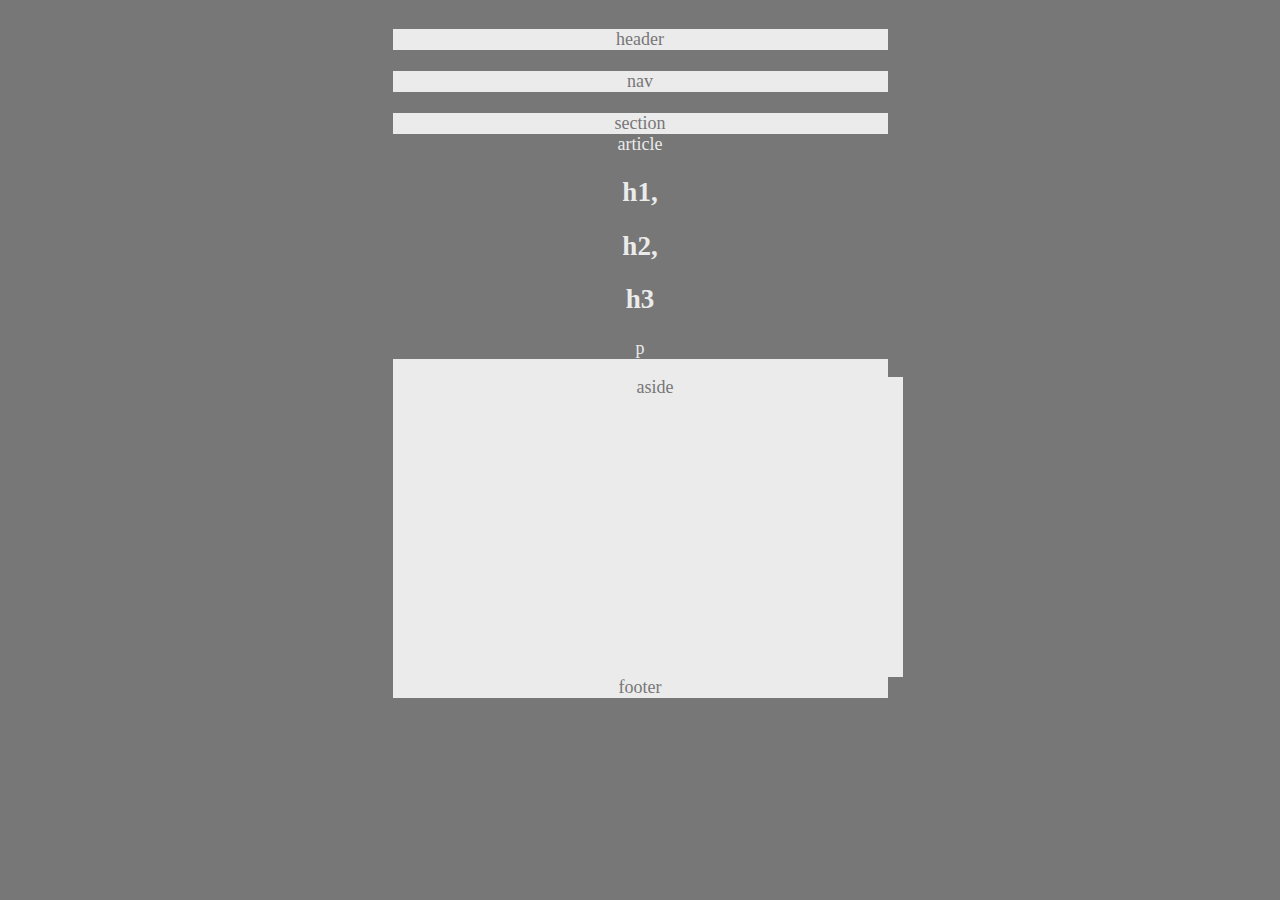
==== index.html @ 6d711934 "finished homework" ====
<!DOCTYPE html>
<html>

<head>
    <title>HW-Wireframe</title>
    <link rel="stylesheet" type="text/css" href="style.css">
</head>

<body>
    <div class="container">
        ::before
        <header>
            header
        </header> ==$0

        <nav>
            nav
        </nav> ==$0

        <section>
            section
            <article>
                article
                <div>
                    <h2>h1,</h2>
                    <h2>h2,</h2>
                    <h2>h3</h2>
                </div>
                <p>p</p> 
            </article> 
        </section> ==$0

        <aside>
            aside
        </aside> ==$0

        <footer>
            footer
        </footer> ==$0
        ::after 
    </div>
</body>

</html>
---- style.css ----
body {
    background-color: #777;
    color: #777;
    font family: Arial, Helvetica Neue, Helvetica, sans-serif;
    font-size: 18px;
    width: 960px;
}

.container {
    margin-left: auto;
    margin-right: auto;
    width: 495px;
    position: absolute;
    left: 0;
    right: 0;
}

header, nav, section, aside, footer {
    background: #ebebeb;
    text-align: center;
}

section {
    float: right;
    width: 495px;
}

aside {
    float: left;
    width: 495px;
    margin-left: 15px;
    height: 300px;
}

article {
    color: #ebebeb;
    background: #777;
}
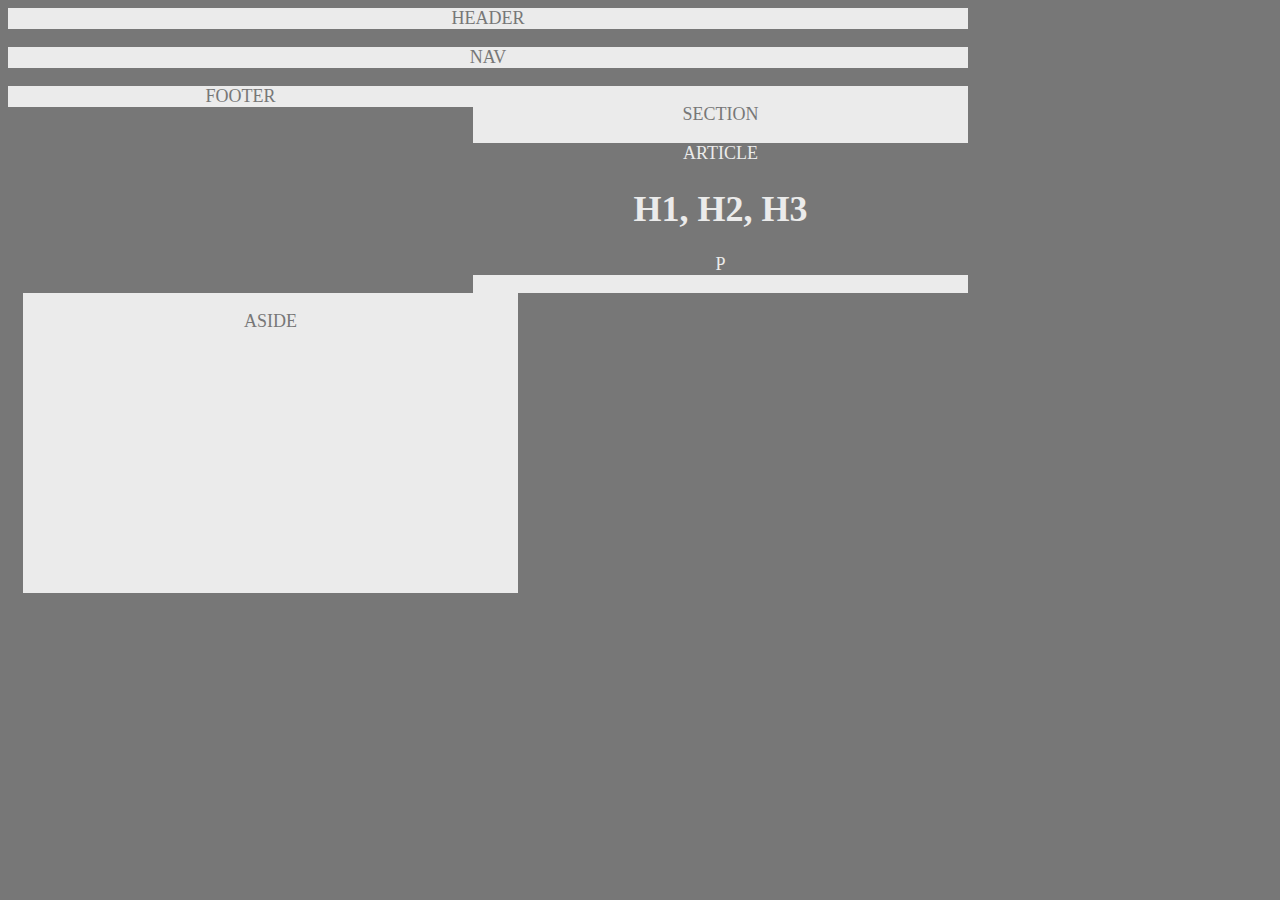
==== commit 27ee34e9: "Add files via upload" ====
--- a/index.html
+++ b/index.html
@@ -1,44 +1,44 @@
-<!DOCTYPE html>
-<html>
-
+<!DOCTYPE <!DOCTYPE html>
+<html lang= "en-us">
 <head>
+    <meta charset="utf-8" />
     <title>HW-Wireframe</title>
-    <link rel="stylesheet" type="text/css" href="style.css">
+    <meta name="viewport" content="width=device-width, initial-scale=1">
+    <link rel="stylesheet" type="text/css" media="screen" href="style.css">
 </head>
 
 <body>
-    <div class="container">
-        ::before
-        <header>
-            header
-        </header> ==$0
+    <header>
+        <p>HEADER</p>
+    </header>
 
-        <nav>
-            nav
-        </nav> ==$0
+    <nav>
+        <p>NAV</p>
+    </nav>
 
-        <section>
-            section
-            <article>
-                article
-                <div>
-                    <h2>h1,</h2>
-                    <h2>h2,</h2>
-                    <h2>h3</h2>
-                </div>
-                <p>p</p> 
-            </article> 
-        </section> ==$0
+    <section>
+        <heading>
+            <p>SECTION</p>
+        </heading>
 
-        <aside>
-            aside
-        </aside> ==$0
+        <article>
+            <heading>ARTICLE</heading>
+            <h1>H1, H2, H3</h1>
+            <p>P</p>
+        </article>
+    </section>
 
-        <footer>
-            footer
-        </footer> ==$0
-        ::after 
-    </div>
+    <aside>
+        <HEADING>
+            <p>ASIDE</p>
+        </HEADING>
+    </aside>
+
+    <div class="clear"></div>
+
+    <footer>
+        <p>FOOTER</p>
+    </footer>
+    
 </body>
-
-</html>
+</html>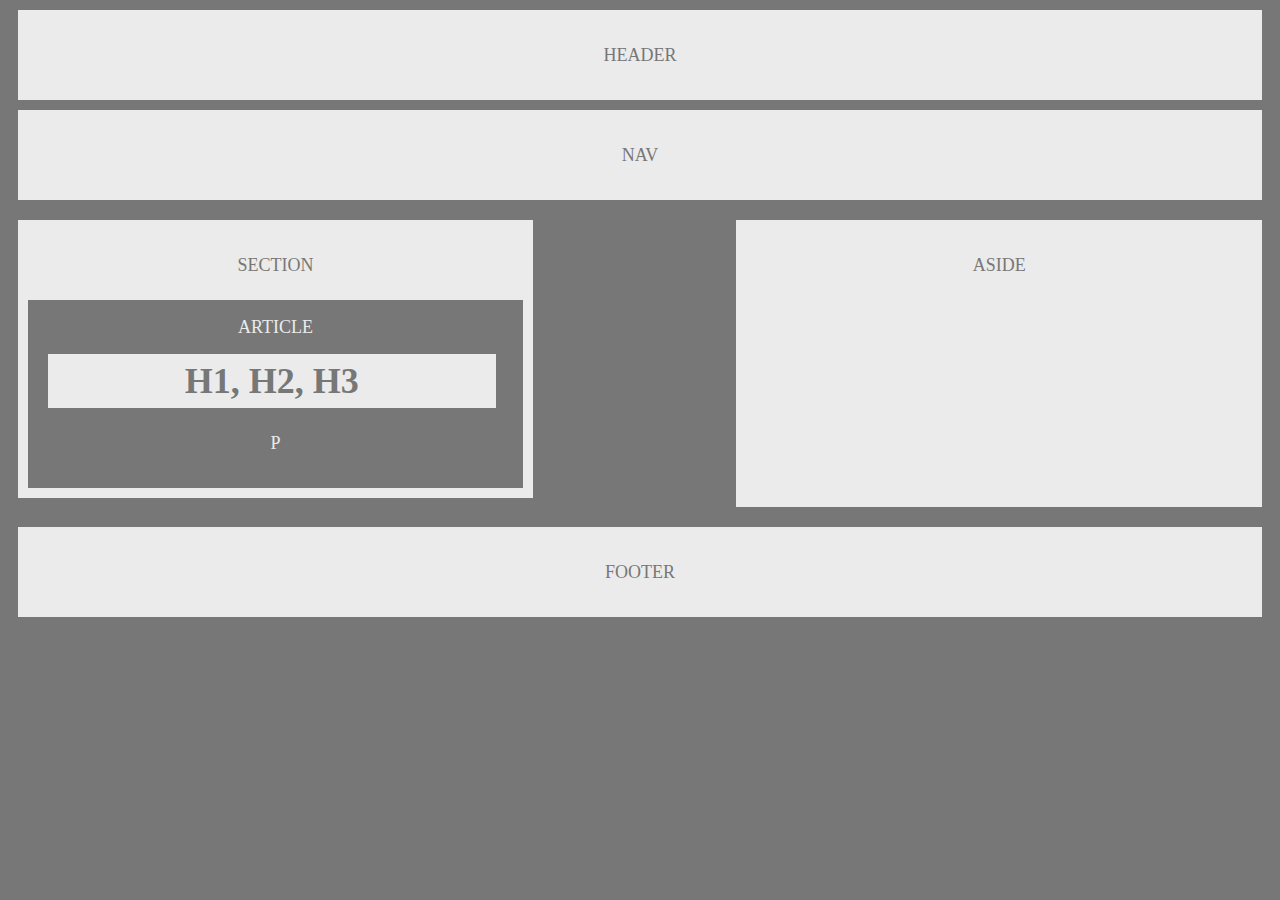
==== commit c4cfe71a: "Add files via upload" ====
--- a/index.html
+++ b/index.html
@@ -1,4 +1,4 @@
-<!DOCTYPE <!DOCTYPE html>
+<!DOCTYPE html>
 <html lang= "en-us">
 <head>
     <meta charset="utf-8" />
--- a/style.css
+++ b/style.css
@@ -1,46 +1,53 @@
-
-
-
-
-
-
-
 
 body {
     background-color: #777;
+    line-height: 34px;
     color: #777;
     font family: Arial, Helvetica Neue, Helvetica, sans-serif;
     font-size: 18px;
-    width: 960px;
-}
-
-.container {
-    margin-left: auto;
-    margin-right: auto;
-    width: 495px;
-    position: absolute;
-    left: 0;
-    right: 0;
+    width: 960px
+    margin: auto;
 }
 
 header, nav, section, aside, footer {
+    display: block;
+    padding: 10px;
+    margin: 10px;
+    text-align: center;
     background: #ebebeb;
-    text-align: center;
 }
 
 section {
-    float: right;
+    display: block;
+    float: left;
     width: 495px;
+    height: 267;
+    overflow: hidden;
 }
 
 aside {
-    float: left;
-    width: 495px;
-    margin-left: 15px;
-    height: 300px;
+    display: block;
+    float: right;
+    width: 40%;
+    height: 267px;
+    overflow: hidden;
 }
 
 article {
+    padding: 10px;
     color: #ebebeb;
     background: #777;
 }
+
+.clear {
+    clear: both;
+}
+
+h1, p1 {
+    width: 90%;
+    padding: 10px;
+    margin: 10px;
+    color: #777;
+    text-align: center;
+    background: #ebebeb;
+}
